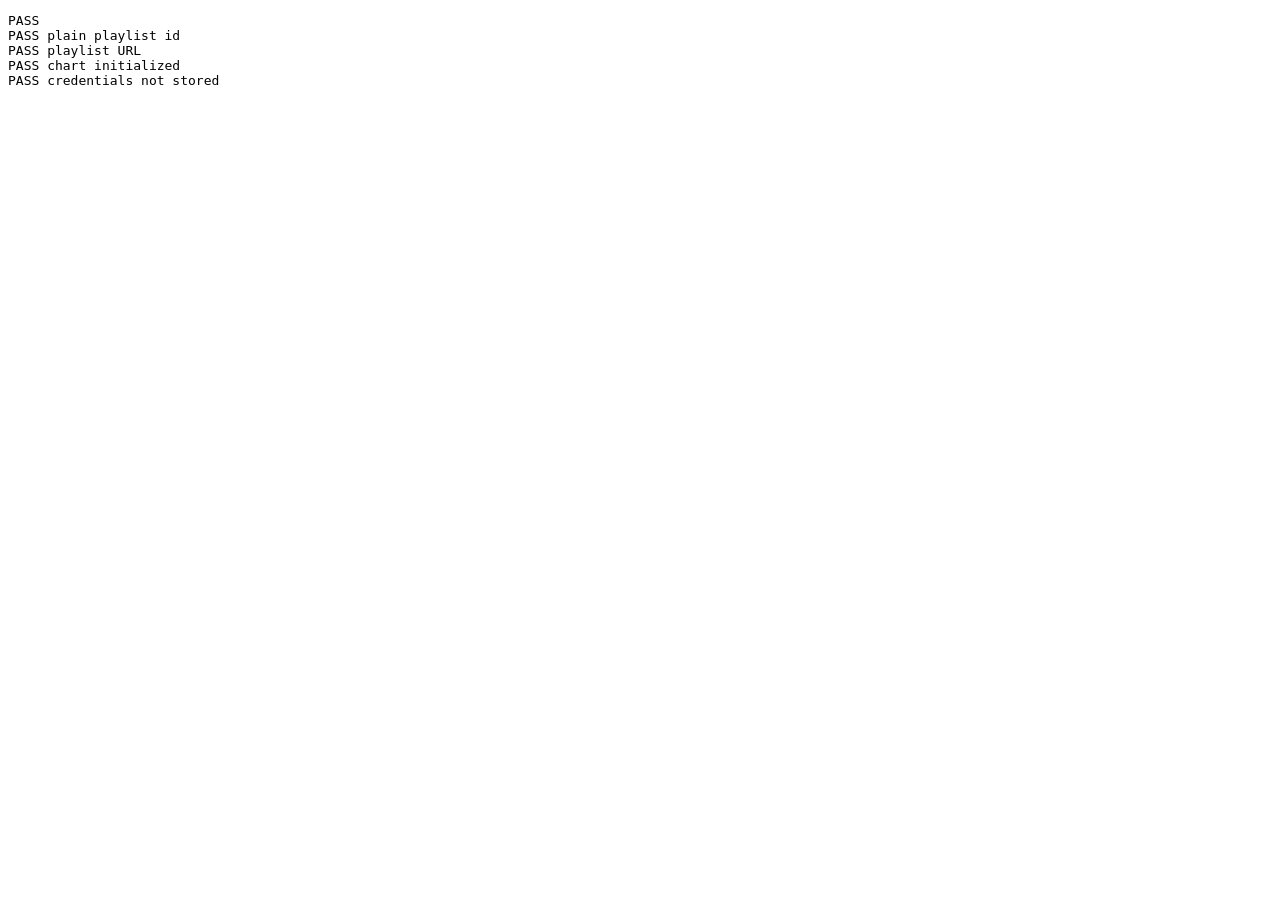
==== tests/browser-smoke.html @ 276d1c91 "Build YouTube playlist statistics dashboard" ====
<!doctype html><html><head><meta charset="utf-8"><title>RUNNING</title></head><body><iframe id="app" src="../index.html" hidden></iframe><pre id="result">RUNNING</pre><script>
const frame=document.getElementById("app"); frame.addEventListener("load",()=>{try{const api=frame.contentWindow.NekoPlaylist;const checks=[
["plain playlist id",api.parsePlaylistId("PL1234567890abc")==="PL1234567890abc"],
["playlist URL",api.parsePlaylistId("https://www.youtube.com/playlist?list=PL1234567890abc")==="PL1234567890abc"],
["chart initialized",frame.contentDocument.getElementById("chart").width>0],
["credentials not stored",!Object.keys(frame.contentWindow.localStorage).length]
];const ok=checks.every(x=>x[1]);document.getElementById("result").textContent=(ok?"PASS":"FAIL")+"\n"+checks.map(x=>(x[1]?"PASS ":"FAIL ")+x[0]).join("\n");document.title=ok?"PASS":"FAIL"}catch(error){document.getElementById("result").textContent="FAIL\n"+error.stack;document.title="FAIL"}},{once:true});
</script></body></html>
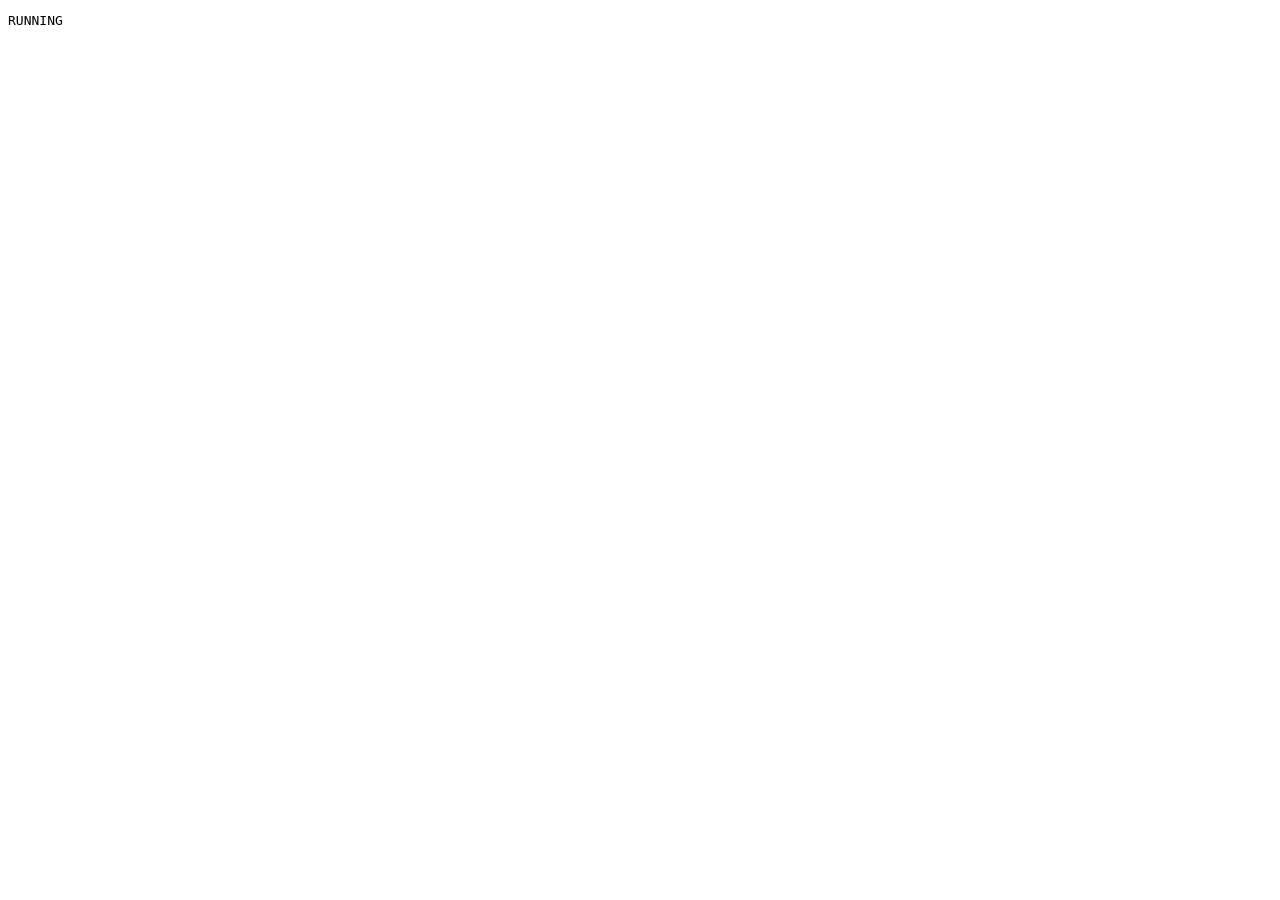
==== commit c1389328: "feat: harden playlist retrieval and gates (NEKO-73 NEKO-75 NEKO-77)" ====
--- a/tests/browser-smoke.html
+++ b/tests/browser-smoke.html
@@ -1,8 +1,153 @@
-<!doctype html><html><head><meta charset="utf-8"><title>RUNNING</title></head><body><iframe id="app" src="../index.html" hidden></iframe><pre id="result">RUNNING</pre><script>
-const frame=document.getElementById("app"); frame.addEventListener("load",()=>{try{const api=frame.contentWindow.NekoPlaylist;const checks=[
-["plain playlist id",api.parsePlaylistId("PL1234567890abc")==="PL1234567890abc"],
-["playlist URL",api.parsePlaylistId("https://www.youtube.com/playlist?list=PL1234567890abc")==="PL1234567890abc"],
-["chart initialized",frame.contentDocument.getElementById("chart").width>0],
-["credentials not stored",!Object.keys(frame.contentWindow.localStorage).length]
-];const ok=checks.every(x=>x[1]);document.getElementById("result").textContent=(ok?"PASS":"FAIL")+"\n"+checks.map(x=>(x[1]?"PASS ":"FAIL ")+x[0]).join("\n");document.title=ok?"PASS":"FAIL"}catch(error){document.getElementById("result").textContent="FAIL\n"+error.stack;document.title="FAIL"}},{once:true});
-</script></body></html>
+<!doctype html>
+<html lang="en">
+<head><meta charset="utf-8"><title>RUNNING</title><style>#app{position:fixed;left:-2000px;top:0;width:1200px;height:900px;border:0}</style></head>
+<body>
+  <iframe id="app" src="../index.html?apiBase=/test-api/youtube/v3/"></iframe>
+  <pre id="result">RUNNING</pre>
+  <script>
+    const frame = document.getElementById("app");
+    const result = document.getElementById("result");
+    const checks = [];
+    const check = (name, passed) => checks.push([name, Boolean(passed)]);
+    const waitFor = async (predicate, timeout = 5000) => {
+      const deadline = Date.now() + timeout;
+      while (Date.now() < deadline) {
+        if (predicate()) return;
+        await new Promise((resolve) => setTimeout(resolve, 20));
+      }
+      throw new Error("Timed out waiting for browser state");
+    };
+    const errorMessage = async (work) => {
+      try { await work(); return ""; } catch (error) { return error.message; }
+    };
+
+    frame.addEventListener("load", async () => {
+      try {
+        const view = frame.contentWindow;
+        const doc = frame.contentDocument;
+        const api = view.NekoPlaylist;
+
+        check("plain playlist id", api.parsePlaylistId(" PL1234567890abc ") === "PL1234567890abc");
+        check("playlist URL", api.parsePlaylistId("https://www.youtube.com/playlist?list=PL1234567890abc") === "PL1234567890abc");
+        check("invalid playlist rejected", await errorMessage(() => Promise.resolve(api.parsePlaylistId("bad"))) === "Enter a valid playlist URL or ID.");
+        check("same-origin API fixture selected", api.apiBase().origin === location.origin);
+
+        const nonJson = await errorMessage(() => api.api("playlistItems", {}, "nonjson-error"));
+        const invalidJson = await errorMessage(() => api.api("playlistItems", {}, "invalid-json"));
+        const quota = await errorMessage(() => api.api("playlistItems", {}, "quota"));
+        const denied = await errorMessage(() => api.api("playlistItems", {}, "denied"));
+        const emptyError = await errorMessage(() => api.api("playlistItems", {}, "empty-error"));
+        check("non-JSON HTTP error is specific", /non-JSON error.*503/.test(nonJson));
+        check("invalid success JSON is specific", /invalid JSON.*200/.test(invalidJson));
+        check("quota guidance is specific", /quota exceeded.*403.*Retry/.test(quota));
+        check("ordinary HTTP error includes status", /Bad key.*401/.test(denied));
+        check("HTTP error fallback remains actionable", /request failed.*500/i.test(emptyError));
+        check("missing playlist items rejected", /no items array/.test(await errorMessage(() => api.getPlaylistItems("PL1234567890", "bad-items", new AbortController().signal, () => {}))));
+        check("missing video items rejected", /no items array/.test(await errorMessage(() => api.getVideoDetails(["video-1"], "bad-items", new AbortController().signal, () => {}))));
+
+        check("formula equals neutralized", api.csvCell("=SUM(A1:A2)") === "\"'=SUM(A1:A2)\"");
+        check("formula plus neutralized after spaces", api.safeSpreadsheetValue("  +1") === "'  +1");
+        check("formula minus neutralized", api.safeSpreadsheetValue("-1") === "'-1");
+        check("formula at neutralized", api.safeSpreadsheetValue("@cmd") === "'@cmd");
+        check("null CSV value is empty", api.safeSpreadsheetValue(null) === "");
+        check("normal Unicode preserved", api.csvCell("繁體中文\"標題") === "\"繁體中文\"\"標題\"");
+
+        doc.getElementById("playlist").value = "PL1234567890";
+        doc.getElementById("playlist").dispatchEvent(new Event("change"));
+        check("playlist setting persisted", view.localStorage.getItem("neko-playlist:last-playlist") === "PL1234567890");
+        view.localStorage.removeItem("neko-playlist:last-playlist");
+        api.restorePlaylist();
+        check("missing persisted playlist restores empty", doc.getElementById("playlist").value === "");
+        doc.getElementById("playlist").value = "PL1234567890";
+        api.rememberPlaylist();
+        doc.getElementById("apiKey").value = "test-key";
+        doc.getElementById("load").click();
+        await waitFor(() => !api.state.controller);
+        check("two API pages combined", api.state.records.length === 3);
+        check("complete result is not partial", api.state.partial === false);
+        check("view totals rendered", doc.getElementById("totalViews").textContent === "1,025");
+        check("unavailable video rendered", doc.getElementById("unavailableCount").textContent === "1");
+        check("table rows rendered", doc.querySelectorAll("#rows tr").length === 3);
+        check("thumbnail rendered", Boolean(doc.querySelector("#rows img")));
+        check("export enabled", !doc.getElementById("export").disabled);
+        const canvas = doc.getElementById("chart");
+        const pixels = canvas.getContext("2d").getImageData(0, 0, canvas.width, canvas.height).data;
+        check("real canvas contains painted pixels", pixels.some((value, index) => index % 4 === 3 && value > 0));
+        view.dispatchEvent(new Event("resize"));
+        doc.getElementById("export").click();
+
+        const combined = api.combine(
+          [{ contentDetails: {}, snippet: {} }],
+          new Map()
+        );
+        check("unavailable fallback is explicit", combined[0].title === "Unavailable video" && combined[0].id === "");
+        const itemThumbnail = api.combine([{ contentDetails: { videoId: "x" }, snippet: { thumbnails: { medium: { url: "item-thumb" } } } }], new Map());
+        check("playlist thumbnail fallback retained", itemThumbnail[0].thumbnail === "item-thumb");
+        api.drawChart([
+          { title: "short", views: 1n },
+          { title: "a deliberately long chart title that is truncated", views: 100n }
+        ]);
+        check("long chart label branch rendered", canvas.width > 0);
+        api.render([], false);
+        check("empty chart message branch rendered", doc.getElementById("export").disabled);
+
+        doc.getElementById("playlist").value = "bad";
+        doc.getElementById("apiKey").value = "";
+        doc.getElementById("load").click();
+        await waitFor(() => /valid playlist/.test(doc.getElementById("status").textContent));
+        check("invalid input shown accessibly", doc.getElementById("status").classList.contains("error"));
+        doc.getElementById("playlist").value = "PL1234567890";
+        doc.getElementById("load").click();
+        await waitFor(() => /API key/.test(doc.getElementById("status").textContent));
+        check("missing key is actionable", /Enter a YouTube Data API key/.test(doc.getElementById("status").textContent));
+
+        doc.getElementById("playlist").value = "PL_CANCEL0000";
+        doc.getElementById("apiKey").value = "test-key";
+        doc.getElementById("load").click();
+        await waitFor(() => /requesting next page/.test(doc.getElementById("status").textContent));
+        doc.getElementById("cancel").click();
+        await waitFor(() => !api.state.controller);
+        check("cancellation reported", /cancelled/.test(doc.getElementById("status").textContent));
+        check("cancel retains marked partial rows", api.state.partial && api.state.records.length === 2 && /partial/.test(doc.getElementById("tableCount").textContent));
+        check("cancel controls reset", !doc.getElementById("load").disabled && doc.getElementById("cancel").disabled);
+
+        doc.getElementById("playlist").value = "PL_PARTIAL0000";
+        doc.getElementById("apiKey").value = "test-key";
+        doc.getElementById("load").click();
+        await waitFor(() => !api.state.controller);
+        check("page failure retains marked partial rows", api.state.partial && api.state.records.length === 2);
+        check("page failure names retry state", /Second page failed.*partial/.test(doc.getElementById("status").textContent));
+
+        const secondFrame = document.createElement("iframe");
+        secondFrame.hidden = true;
+        secondFrame.src = "../index.html?apiBase=/test-api/youtube/v3/";
+        document.body.appendChild(secondFrame);
+        await new Promise((resolve) => secondFrame.addEventListener("load", resolve, { once: true }));
+        check("playlist survives reload", secondFrame.contentDocument.getElementById("playlist").value === "PL1234567890");
+        const defaultFrame = document.createElement("iframe");
+        defaultFrame.hidden = true;
+        defaultFrame.src = "../index.html";
+        document.body.appendChild(defaultFrame);
+        await new Promise((resolve) => defaultFrame.addEventListener("load", resolve, { once: true }));
+        check("production API base is Google", defaultFrame.contentWindow.NekoPlaylist.apiBase().hostname === "www.googleapis.com");
+        const rejectedFrame = document.createElement("iframe");
+        rejectedFrame.hidden = true;
+        rejectedFrame.src = "../index.html?apiBase=https://example.invalid/";
+        document.body.appendChild(rejectedFrame);
+        await new Promise((resolve) => rejectedFrame.addEventListener("load", resolve, { once: true }));
+        check("cross-origin custom API rejected", /page's origin/.test(await errorMessage(() => Promise.resolve(rejectedFrame.contentWindow.NekoPlaylist.apiBase()))));
+        check("API key is never persisted", !Object.keys(view.localStorage).some((key) => /key/i.test(key)));
+        check("status uses live-region semantics", doc.getElementById("status").getAttribute("role") === "status");
+        check("controls have labels or names", [...doc.querySelectorAll("input,button")].every((element) => element.labels?.length || element.textContent.trim()));
+
+        const ok = checks.every((item) => item[1]);
+        result.textContent = `${ok ? "PASS" : "FAIL"}\n${checks.map((item) => `${item[1] ? "PASS" : "FAIL"} ${item[0]}`).join("\n")}`;
+        document.title = ok ? "PASS" : "FAIL";
+      } catch (error) {
+        result.textContent = `FAIL\n${error.stack}`;
+        document.title = "FAIL";
+      }
+    }, { once: true });
+  </script>
+</body>
+</html>
